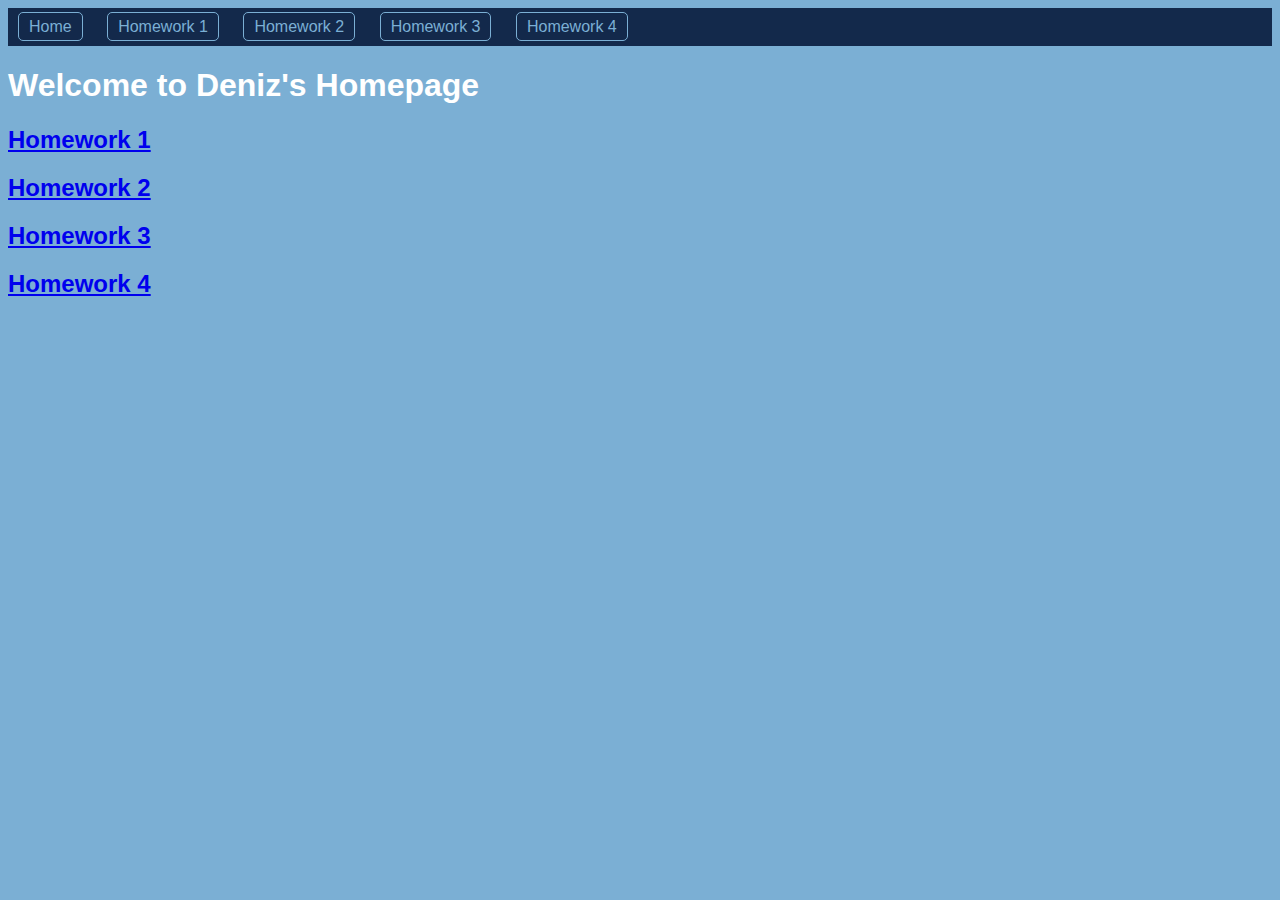
==== index.html @ 1a647016 "h4" ====
<!DOCTYPE html>
<html lang="en">
<head>
    <meta charset="UTF-8">
    <meta name="viewport" content="width=device-width, initial-scale=1.0">
    <link rel="stylesheet" href="mainStyle.css">
    <title>Home</title>
</head>
<body>
    <header>
        <nav>
          <ul>
            <li><a href="index.html">Home</a></li>
            <li><a href="./hw1/hw1.html">Homework 1</a></li>
            <li><a href="./hw2/hw2.html">Homework 2</a></li>
            <li><a href="./hw3/hw3.html">Homework 3</a></li>
            <li><a href="./hw4/hw4.html">Homework 4</a></li>
          </ul>
        </nav>
      </header>
      <div class="container">
        <h1>Welcome to Deniz's Homepage</h1>
        <a href="./hw1/hw1.html"><h2>Homework 1</h2></a>
        <a href="./hw2/hw2.html"><h2>Homework 2</h2></a>
        <a href="./hw3/hw3.html"><h2>Homework 3</h2></a>
        <a href="../hw4/hw4.html"><h2>Homework 4</h2></a>
        </div>
</body>
</html>
---- mainStyle.css ----
/* styles.css */
body {
  background-color: #7BAFD4; /* Carolina Blue background color */
  color: #ffffff; /* White text color */
  font-family: Georgia, sans-serif;
}

header {
  background-color:  #13294B; /* White background color for the header */
  padding: 10px;
}

nav ul {
  list-style-type: none;
  margin: 0;
  padding: 0;
}

nav li {
  display: inline;
  margin-right: 20px; /* Add space between navigation links */
}

nav a {
  text-decoration: none;
  color: #7BAFD4; /* Carolina Blue link color in the navigation bar */
  padding: 5px 10px; /* Add padding to style the buttons */
  border: 1px solid #7BAFD4; /* Add a border to style the buttons */
  border-radius: 5px; /* Add rounded corners to the buttons */
  transition: background-color 0.3s ease; /* Smooth color transition on hover */

}

nav a:hover {
  background-color: #7BAFD4; /* Change background color on hover */
  color: #ffffff; /* Change text color on hover */
}

footer {
  background-color: #7BAFD4; /* Carolina Blue background color for the footer */
  color: #ffffff; /* White text color for the footer */
  text-align: center;
  padding: 10px;
}

footer a {
  text-decoration: none;
  color: #ffffff; /* White link color in the footer */
}
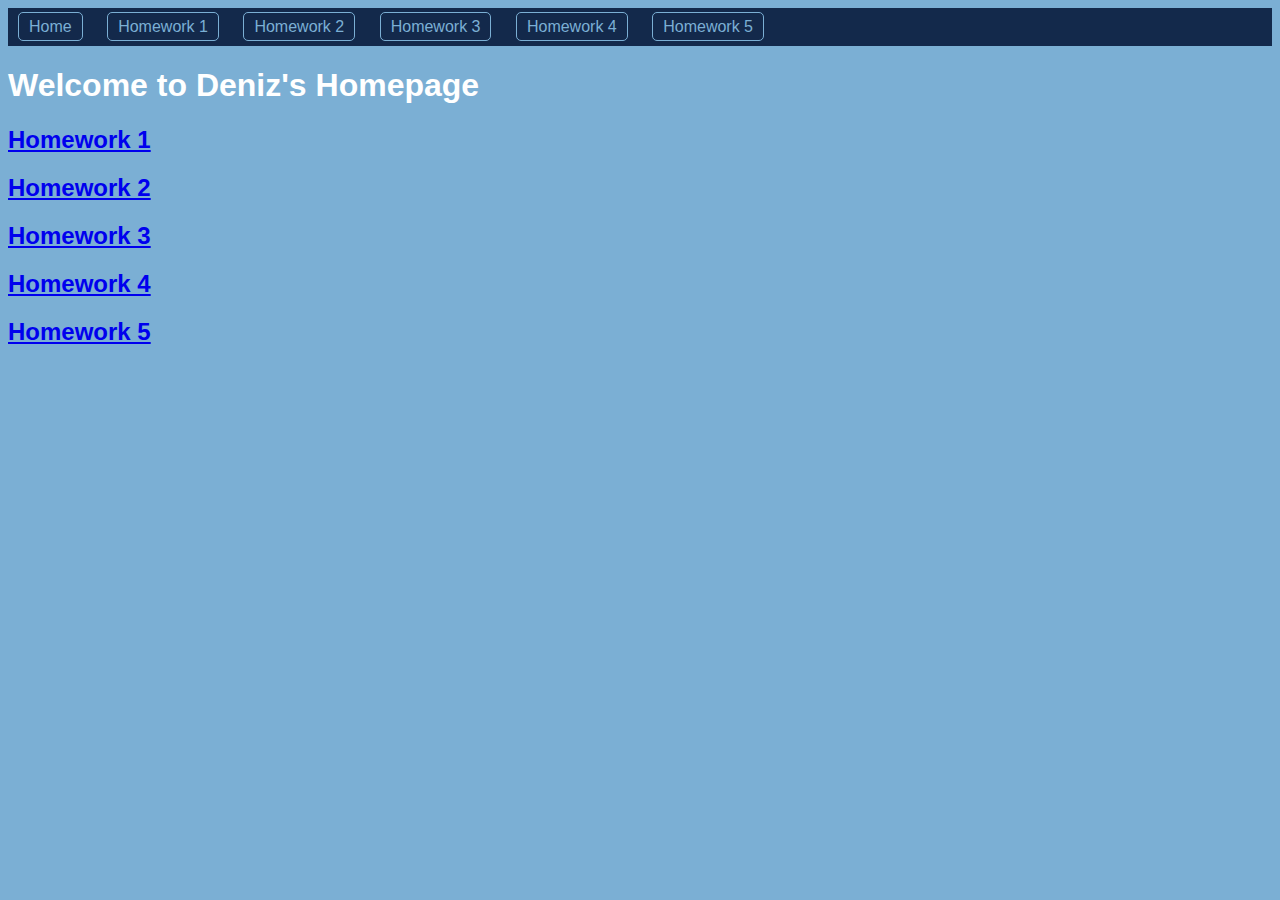
==== commit 1960fc6d: "Hw5" ====
--- a/index.html
+++ b/index.html
@@ -15,6 +15,7 @@
             <li><a href="./hw2/hw2.html">Homework 2</a></li>
             <li><a href="./hw3/hw3.html">Homework 3</a></li>
             <li><a href="./hw4/hw4.html">Homework 4</a></li>
+            <li><a href="./hw5/hw5.html">Homework 5</a></li>
           </ul>
         </nav>
       </header>
@@ -23,7 +24,8 @@
         <a href="./hw1/hw1.html"><h2>Homework 1</h2></a>
         <a href="./hw2/hw2.html"><h2>Homework 2</h2></a>
         <a href="./hw3/hw3.html"><h2>Homework 3</h2></a>
-        <a href="../hw4/hw4.html"><h2>Homework 4</h2></a>
+        <a href="./hw4/hw4.html"><h2>Homework 4</h2></a>
+        <a href="./hw5/hw5.html"><h2>Homework 5</h2></a>
         </div>
 </body>
 </html>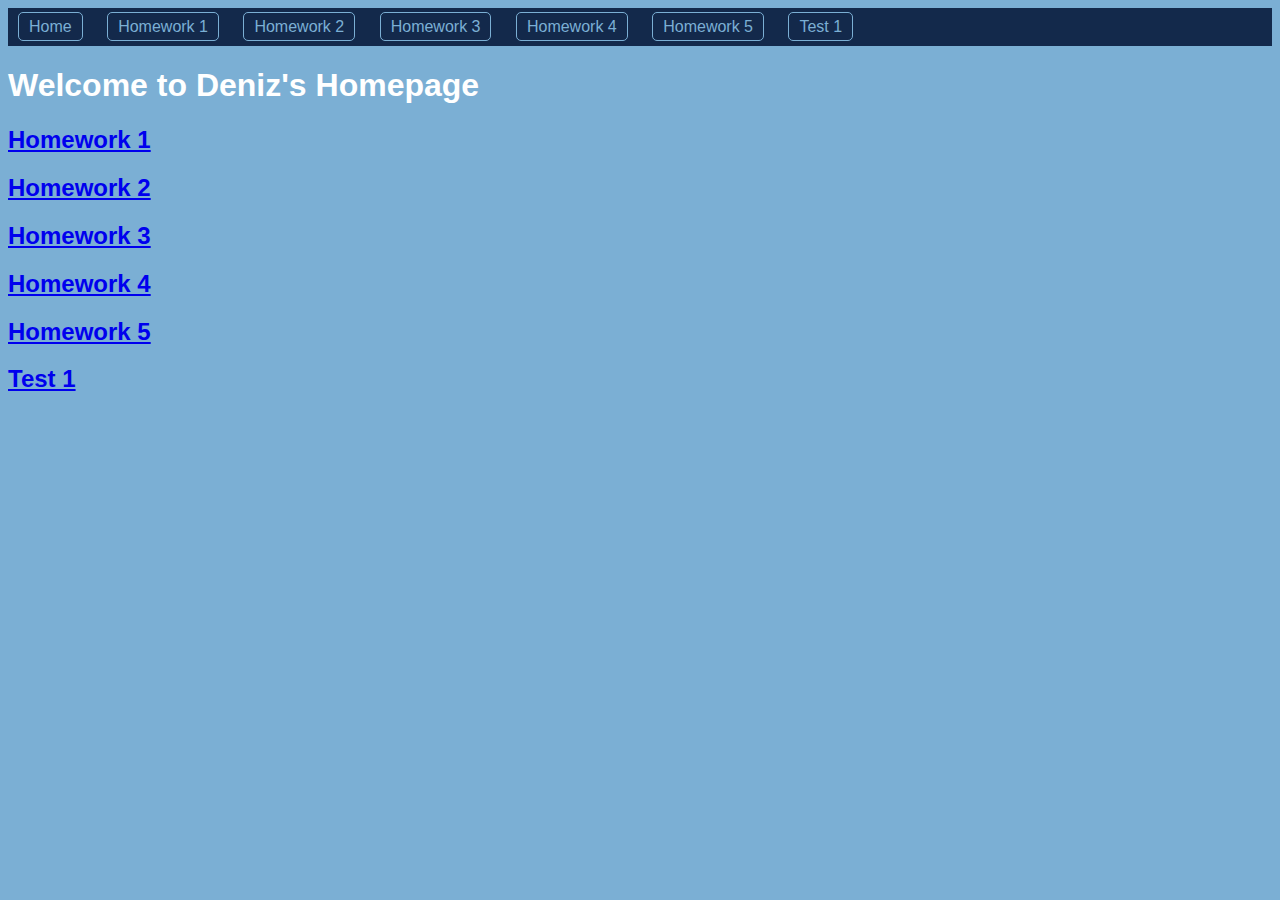
==== commit d5a08127: "test1" ====
--- a/index.html
+++ b/index.html
@@ -16,6 +16,7 @@
             <li><a href="./hw3/hw3.html">Homework 3</a></li>
             <li><a href="./hw4/hw4.html">Homework 4</a></li>
             <li><a href="./hw5/hw5.html">Homework 5</a></li>
+            <li><a href="./test1/test1.html">Test 1</a></li>
           </ul>
         </nav>
       </header>
@@ -26,6 +27,7 @@
         <a href="./hw3/hw3.html"><h2>Homework 3</h2></a>
         <a href="./hw4/hw4.html"><h2>Homework 4</h2></a>
         <a href="./hw5/hw5.html"><h2>Homework 5</h2></a>
-        </div>
+        <a href="../test1/test1.html"><h2>Test 1</h2></a>
+     </div>
 </body>
 </html>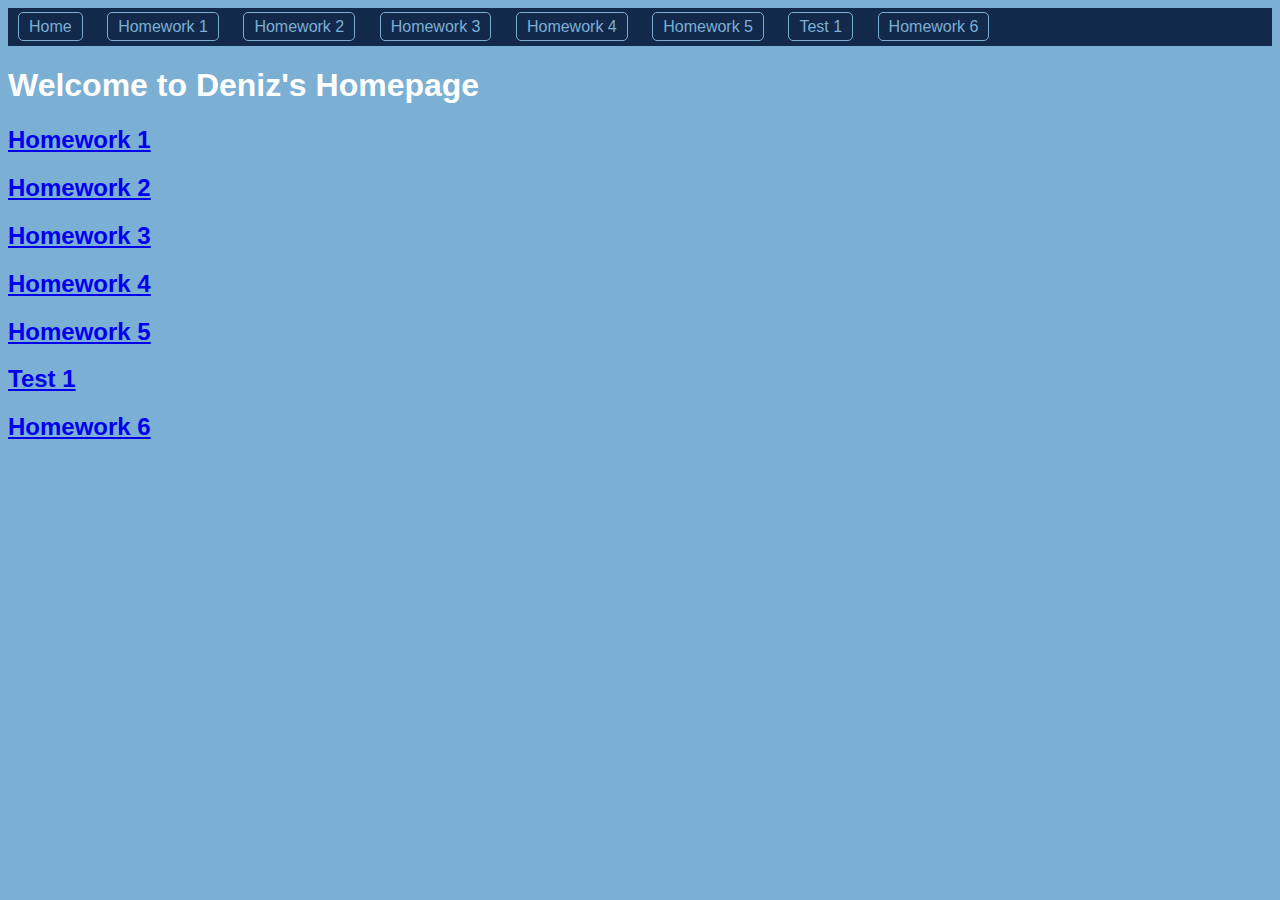
==== commit a2d8ed20: "hw6" ====
--- a/index.html
+++ b/index.html
@@ -17,6 +17,7 @@
             <li><a href="./hw4/hw4.html">Homework 4</a></li>
             <li><a href="./hw5/hw5.html">Homework 5</a></li>
             <li><a href="./test1/test1.html">Test 1</a></li>
+            <li><a href="../hw6/hw6.html">Homework 6</a></li>
           </ul>
         </nav>
       </header>
@@ -27,7 +28,8 @@
         <a href="./hw3/hw3.html"><h2>Homework 3</h2></a>
         <a href="./hw4/hw4.html"><h2>Homework 4</h2></a>
         <a href="./hw5/hw5.html"><h2>Homework 5</h2></a>
-        <a href="../test1/test1.html"><h2>Test 1</h2></a>
-     </div>
+        <a href="./test1/test1.html"><h2>Test 1</h2></a>
+        <a href="./hw6/hw6.html"><h2>Homework 6</h2></a>
+       </div>
 </body>
 </html>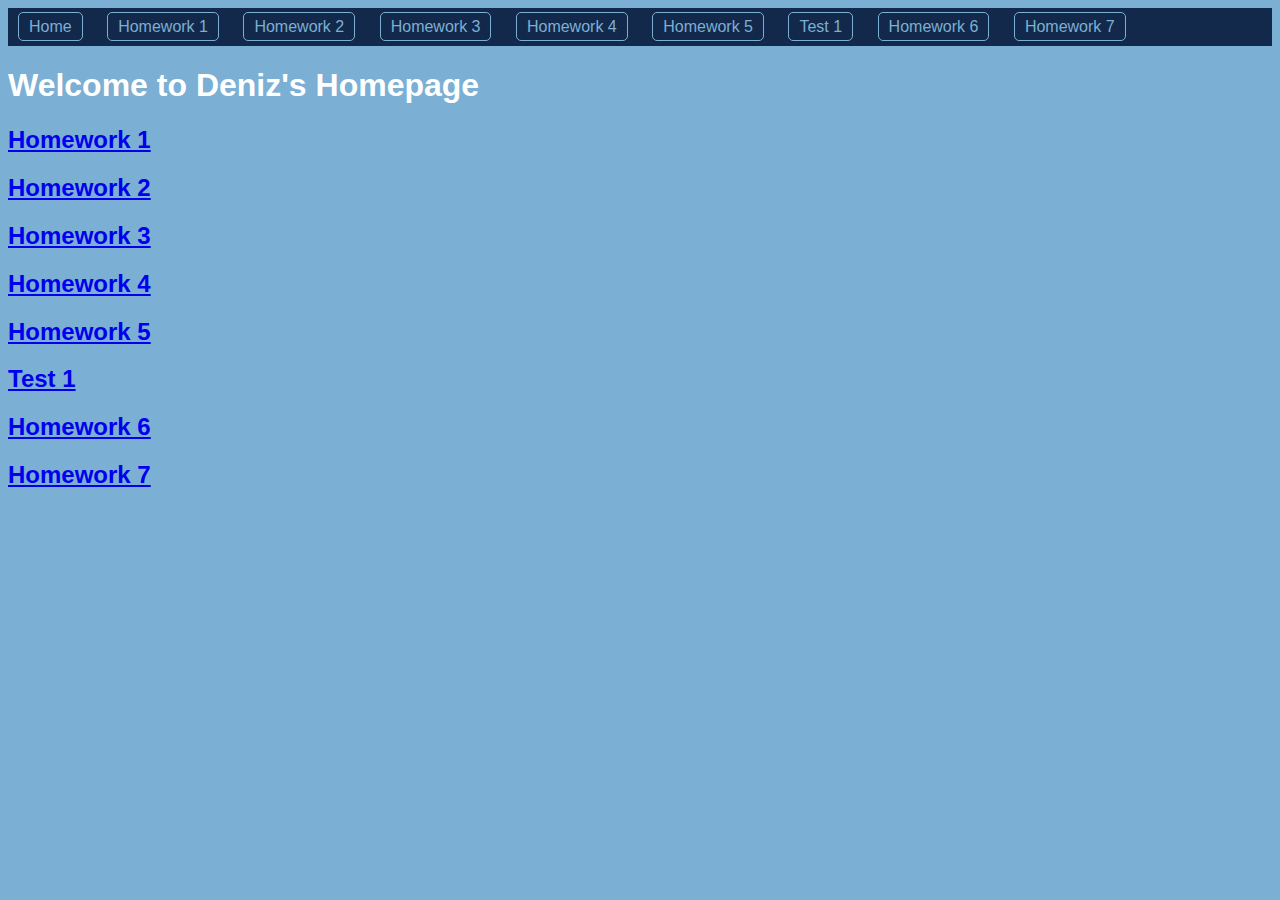
==== commit d2b9edb9: "hw7" ====
--- a/index.html
+++ b/index.html
@@ -17,7 +17,8 @@
             <li><a href="./hw4/hw4.html">Homework 4</a></li>
             <li><a href="./hw5/hw5.html">Homework 5</a></li>
             <li><a href="./test1/test1.html">Test 1</a></li>
-            <li><a href="../hw6/hw6.html">Homework 6</a></li>
+            <li><a href="./hw6/hw6.html">Homework 6</a></li>
+            <li><a href="./hw7/hw7.html">Homework 7</a></li>
           </ul>
         </nav>
       </header>
@@ -30,6 +31,7 @@
         <a href="./hw5/hw5.html"><h2>Homework 5</h2></a>
         <a href="./test1/test1.html"><h2>Test 1</h2></a>
         <a href="./hw6/hw6.html"><h2>Homework 6</h2></a>
+        <a href="./hw7/hw7.html"><h2>Homework 7</h2></a>
        </div>
 </body>
 </html>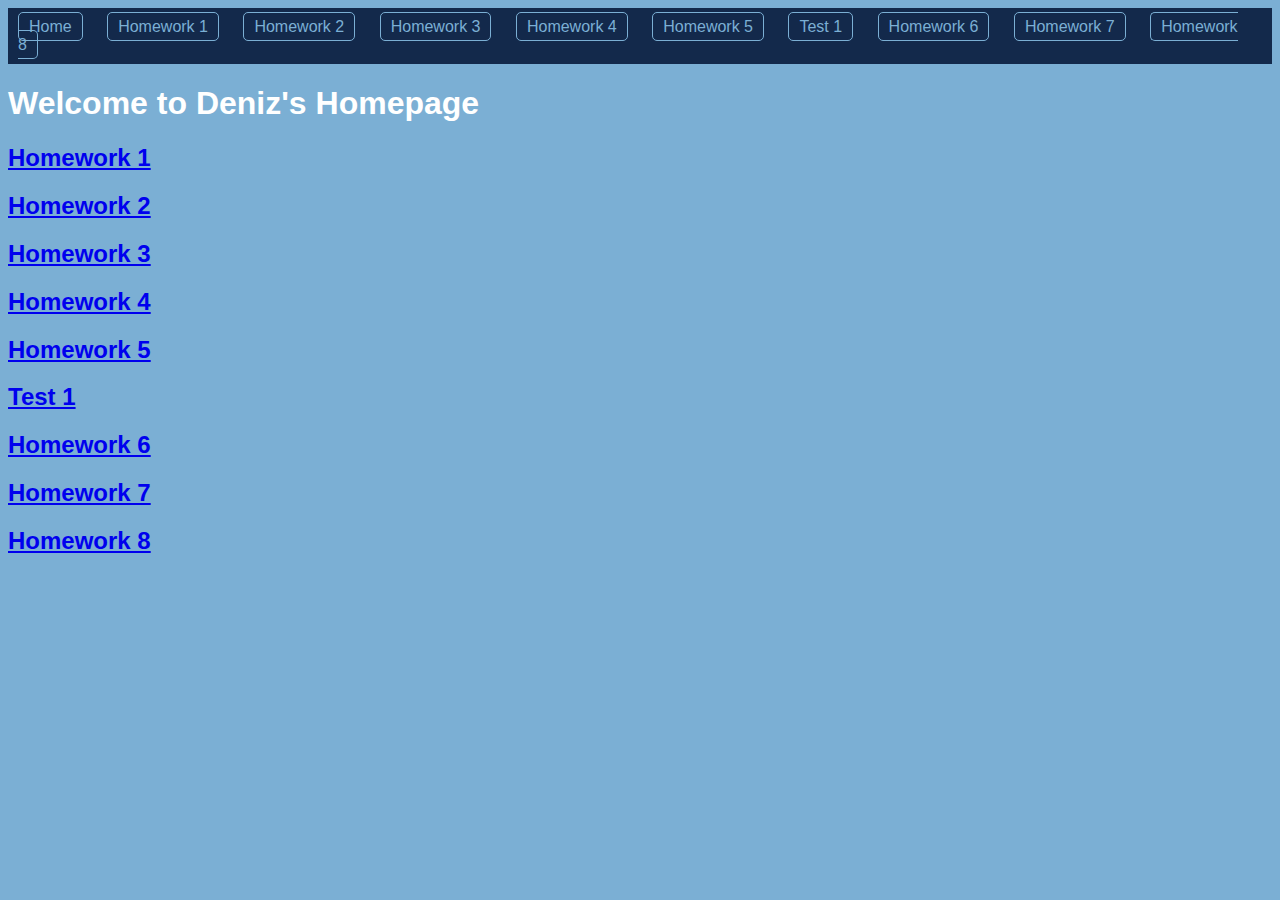
==== commit 7542fa78: "hw8" ====
--- a/index.html
+++ b/index.html
@@ -19,6 +19,7 @@
             <li><a href="./test1/test1.html">Test 1</a></li>
             <li><a href="./hw6/hw6.html">Homework 6</a></li>
             <li><a href="./hw7/hw7.html">Homework 7</a></li>
+            <li><a href="./hw8/hw8.html">Homework 8</a></li>
           </ul>
         </nav>
       </header>
@@ -32,6 +33,7 @@
         <a href="./test1/test1.html"><h2>Test 1</h2></a>
         <a href="./hw6/hw6.html"><h2>Homework 6</h2></a>
         <a href="./hw7/hw7.html"><h2>Homework 7</h2></a>
+        <a href="./hw8/hw8.html"><h2>Homework 8</h2></a></
        </div>
 </body>
 </html>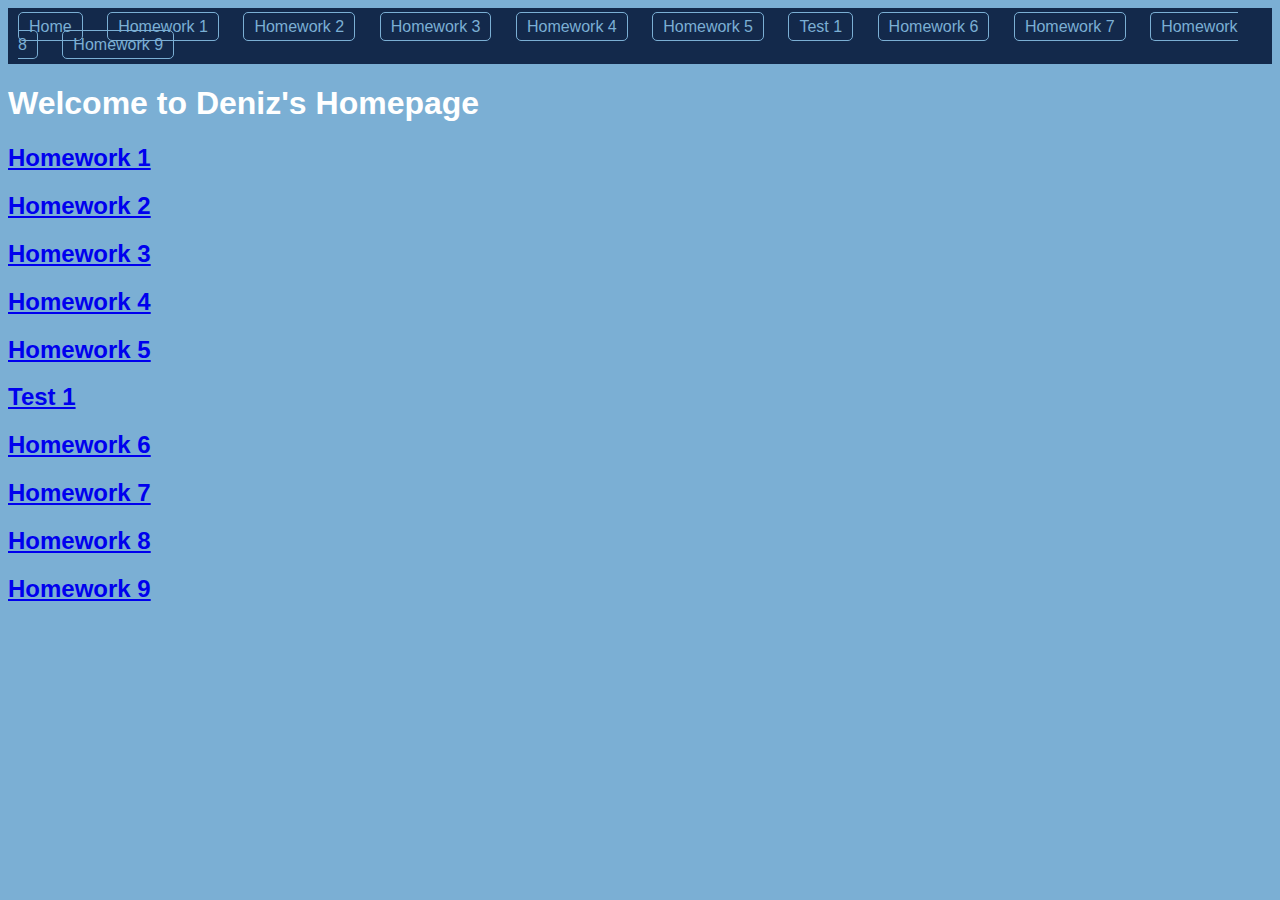
==== commit c59c09ae: "hw9Created" ====
--- a/index.html
+++ b/index.html
@@ -20,6 +20,7 @@
             <li><a href="./hw6/hw6.html">Homework 6</a></li>
             <li><a href="./hw7/hw7.html">Homework 7</a></li>
             <li><a href="./hw8/hw8.html">Homework 8</a></li>
+            <li><a href="./hw9/hw9.html">Homework 9</a></li>
           </ul>
         </nav>
       </header>
@@ -33,7 +34,8 @@
         <a href="./test1/test1.html"><h2>Test 1</h2></a>
         <a href="./hw6/hw6.html"><h2>Homework 6</h2></a>
         <a href="./hw7/hw7.html"><h2>Homework 7</h2></a>
-        <a href="./hw8/hw8.html"><h2>Homework 8</h2></a></
+        <a href="./hw8/hw8.html"><h2>Homework 8</h2></a>
+        <a href="./hw9/hw9.html"><h2>Homework 9</h2></a>
        </div>
 </body>
 </html>